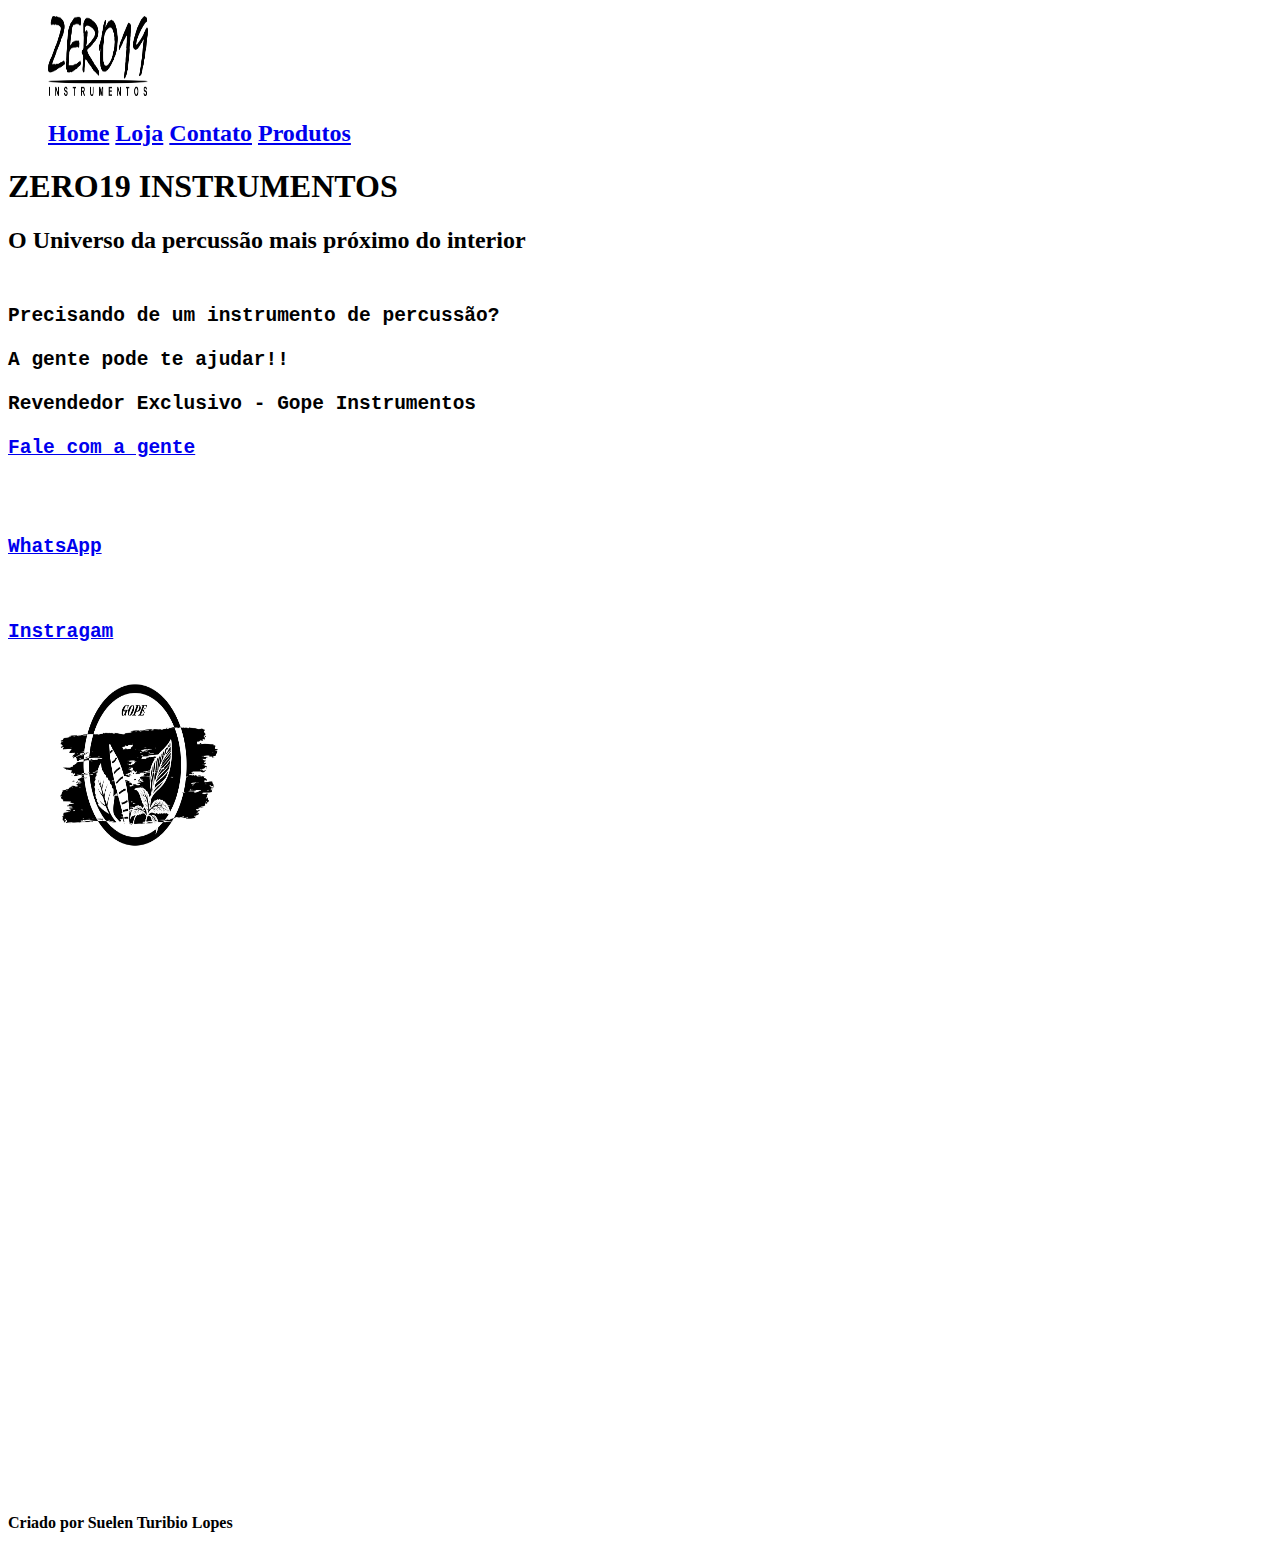
==== index.html @ 04f0cb9a "Estrutura HTML do site" ====
<!DOCTYPE html>
<html lang="port">
<head>
    <meta charset="UTF-8">
    <meta http-equiv="X-UA-Compatible" content="IE=edge">
    <meta name="viewport" content="width=device-width, initial-scale=1.0">
    <title>ZERO19 INSTRUMENTOS</title>
</head>
<body>
    <header>
        <figure>
            <img src="./img/Logo 3t.png" alt="logo3t.png" width=100 height=80> 
            <nav>
                <h2><a href="index.html">Home</a>
                <a target="_blank" href="pag2.html">Loja</a>
                <a target="_blank" href="https://api.whatsapp.com/send/?phone=5519987718528&text&type=phone_number&app_absent=0">Contato</a>
                <a target="_blank" href="pag3.html">Produtos</a></h2>
            </nav>
        </figure>
        
        <h1>ZERO19 INSTRUMENTOS</h1>
        <link rel="shortcut icon" href="img/Logo 3t.ico" type="image/x-icon">
        <h2>O Universo da percussão mais próximo do interior</h2>
    </header>

<pre><p>
<h2>Precisando de um instrumento de percussão? 

A gente pode te ajudar!!<a target="_blank" href="https://api.whatsapp.com/send/?phone=5519987718528&text&type=phone_number&app_absent=0"></a>

Revendedor Exclusivo - Gope Instrumentos
            
<a title="Fale com a gente" href="formulario.html">Fale com a gente</h2></a>   
    
    <a target="_blank" href="https://api.whatsapp.com/send/?phone=5519987718528&text&type=phone_number&app_absent=0"><h2>WhatsApp</h2></a>
    <a target="_blank" href="https://www.instagram.com/019instrumentos/"><h2>Instragam</h2></a>
    <a href="https://www.instagram.com/019instrumentos/" target="_blank"><img src="./img/DESENHO LOGO (PRETO).jpg" width=200 height=180></a>

    </p>
</pre>
<iframe width="320" height="560" src="https://www.youtube.com/embed/pHR2vNHhF5E" title="019 Instrumentos" frameborder="0" allow="accelerometer; autoplay; clipboard-write; encrypted-media; gyroscope; picture-in-picture; web-share" allowfullscreen></iframe>
    <footer>
        <dl>
            <dt><h4> Criado por Suelen Turibio Lopes</h4></dt>
        </dl>
    </footer>   
</body>
</html>
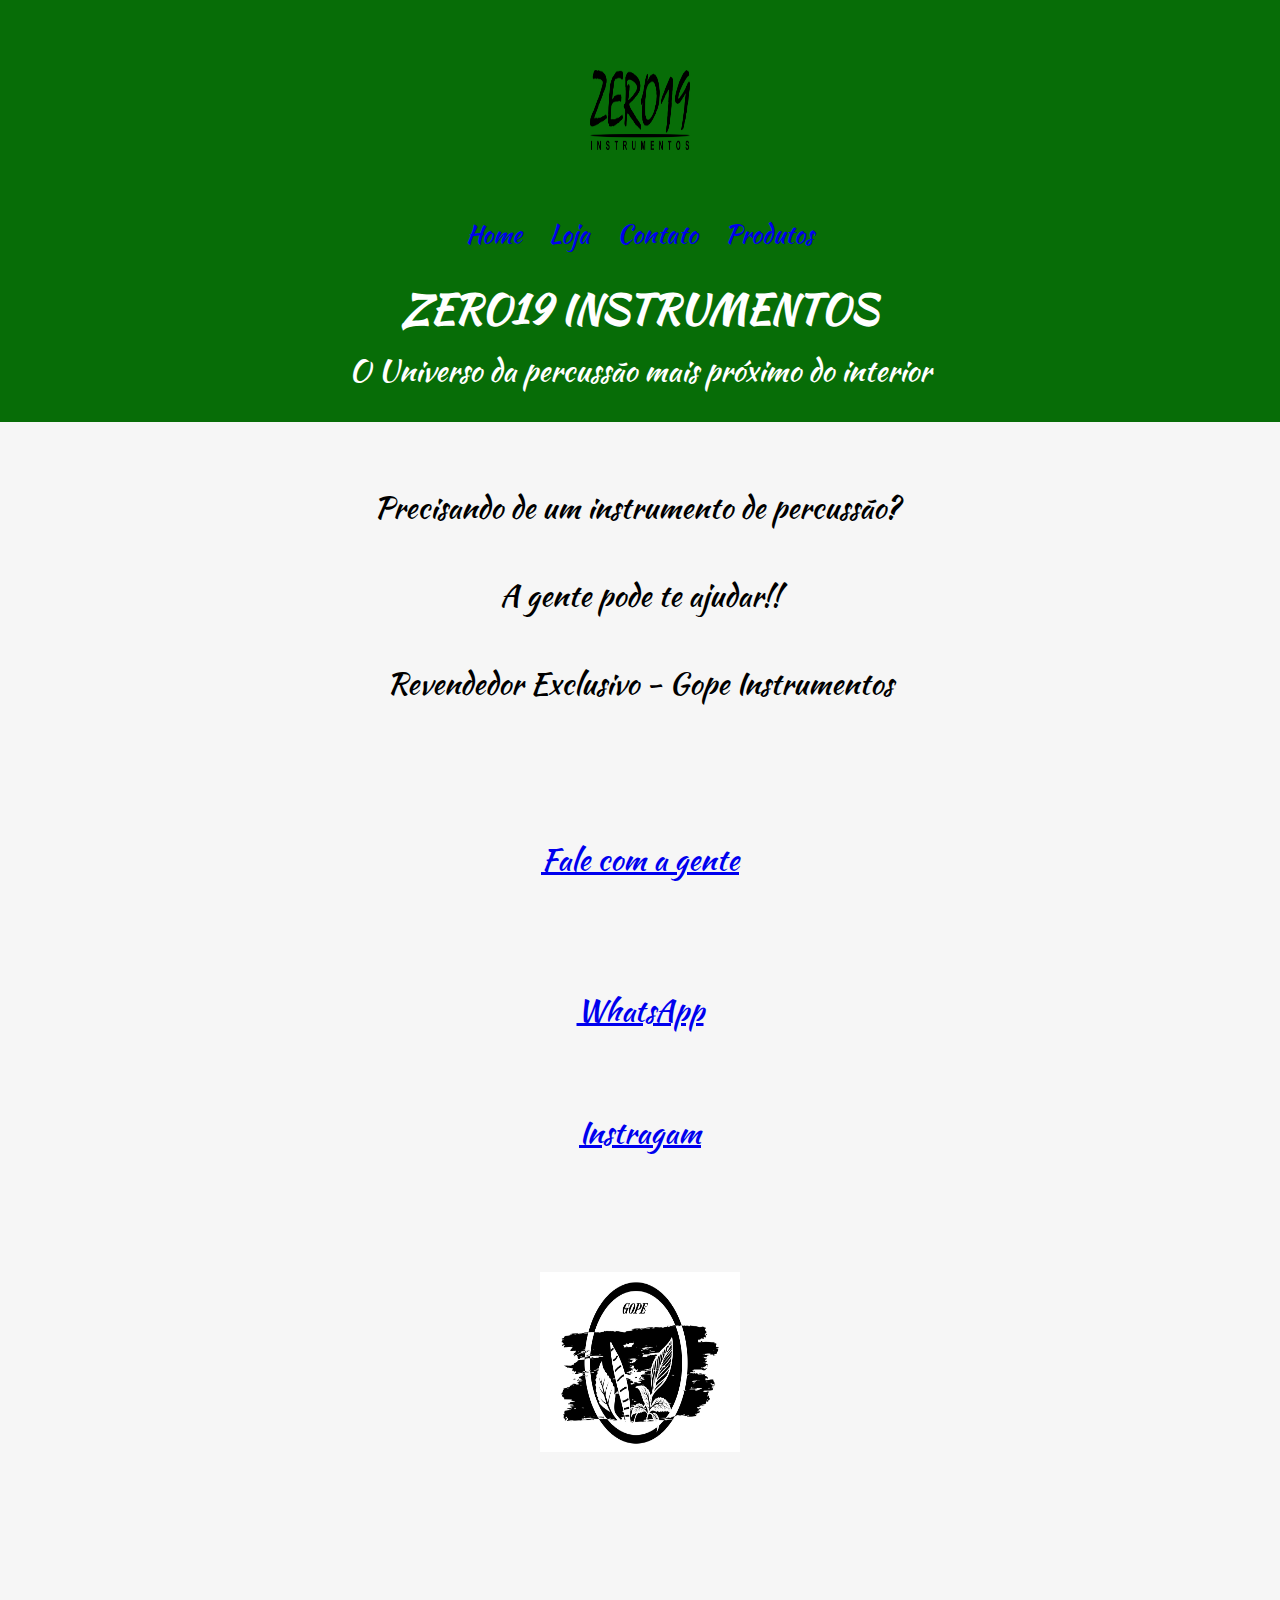
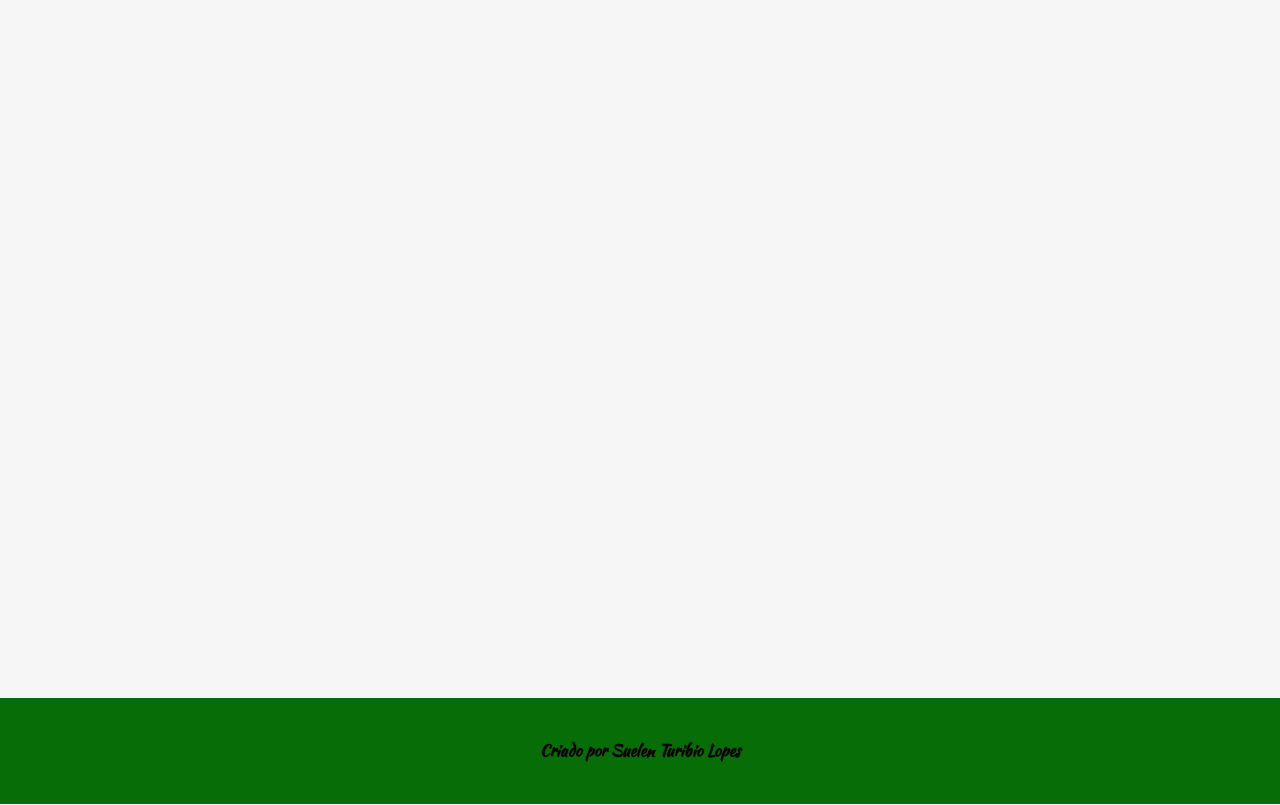
==== commit 38566e60: "Adição de novos arquivos" ====
--- a/index.html
+++ b/index.html
@@ -5,6 +5,10 @@
     <meta http-equiv="X-UA-Compatible" content="IE=edge">
     <meta name="viewport" content="width=device-width, initial-scale=1.0">
     <title>ZERO19 INSTRUMENTOS</title>
+    <link rel="stylesheet" type="text/css" href="style.css">
+    <link href="https://fonts.googleapis.com/css2?family=Ubuntu&display=swap" rel="stylesheet">
+    <link href="https://fonts.googleapis.com/css2?family=Sedgwick+Ave+Display&family=Ubuntu:ital,wght@1,300&display=swap" rel="stylesheet">
+        
 </head>
 <body>
     <header>
@@ -20,7 +24,8 @@
         
         <h1>ZERO19 INSTRUMENTOS</h1>
         <link rel="shortcut icon" href="img/Logo 3t.ico" type="image/x-icon">
-        <h2>O Universo da percussão mais próximo do interior</h2>
+        <h2>O Universo da percussão mais próximo do interior<h2>
+            <link href="https://fonts.googleapis.com/css2?family=Kaushan+Script&family=Sedgwick+Ave+Display&family=Ubuntu:ital,wght@1,300&display=swap" rel="stylesheet">
     </header>
 
 <pre><p>
@@ -29,6 +34,8 @@
 A gente pode te ajudar!!<a target="_blank" href="https://api.whatsapp.com/send/?phone=5519987718528&text&type=phone_number&app_absent=0"></a>
 
 Revendedor Exclusivo - Gope Instrumentos
+
+<link href="https://fonts.googleapis.com/css2?family=Kaushan+Script&family=Sedgwick+Ave+Display&family=Ubuntu:ital,wght@1,300&display=swap" rel="stylesheet">
             
 <a title="Fale com a gente" href="formulario.html">Fale com a gente</h2></a>   
     
--- a/style.css
+++ b/style.css
@@ -0,0 +1,79 @@
+
+   body {
+        font-family: Kaushan Script, cursive;
+        background-color: #f6f6f6fe; /* verde claro */
+        margin: 0;
+        padding: 0;
+    }
+
+    header {
+        background-color: #076d07; /* verde escuro */
+        padding: 20px;
+        color: white;
+    }
+
+    h1 {
+        font-size: 40px;
+        margin-top: 10px;
+        margin-bottom: 10px;
+        font-weight: bold;
+        text-align: center;
+    }
+
+    h2 {
+        font-family: Kaushan Script, cursive;
+        font-size: 30px;
+        font-weight: normal;
+        margin: 10px;
+        text-align: center;
+    }
+
+    nav {
+        display: flex;
+        justify-content: center;
+    }
+
+    nav a {
+        color: rgb(246, 244, 241) 0.684;
+        text-decoration: none;
+        margin: 10px;
+        font-size: 25px;
+    }
+
+    a:hover {
+        color: #F0FFF0;
+    }
+
+    footer {
+        background-color: #076d07; /* verde escuro */
+        color: #090000;
+        text-align: center;
+        padding: 20px;
+        margin-top: 50px;
+    }
+
+    iframe {
+        display: block;
+        margin: 0 auto;
+        margin-top: 50px;
+        margin-bottom: 50px;
+    }
+
+    img {
+        display: block;
+        margin: 0 auto;
+        margin-top: 50px;
+        margin-bottom: 50px;
+    }
+
+    p {
+        font-size: 20px;
+        text-align: center;
+        margin: 20px;
+    }
+
+    pre {
+        font-size: 25px;
+        text-align: center;
+        margin: 20px;
+    }
